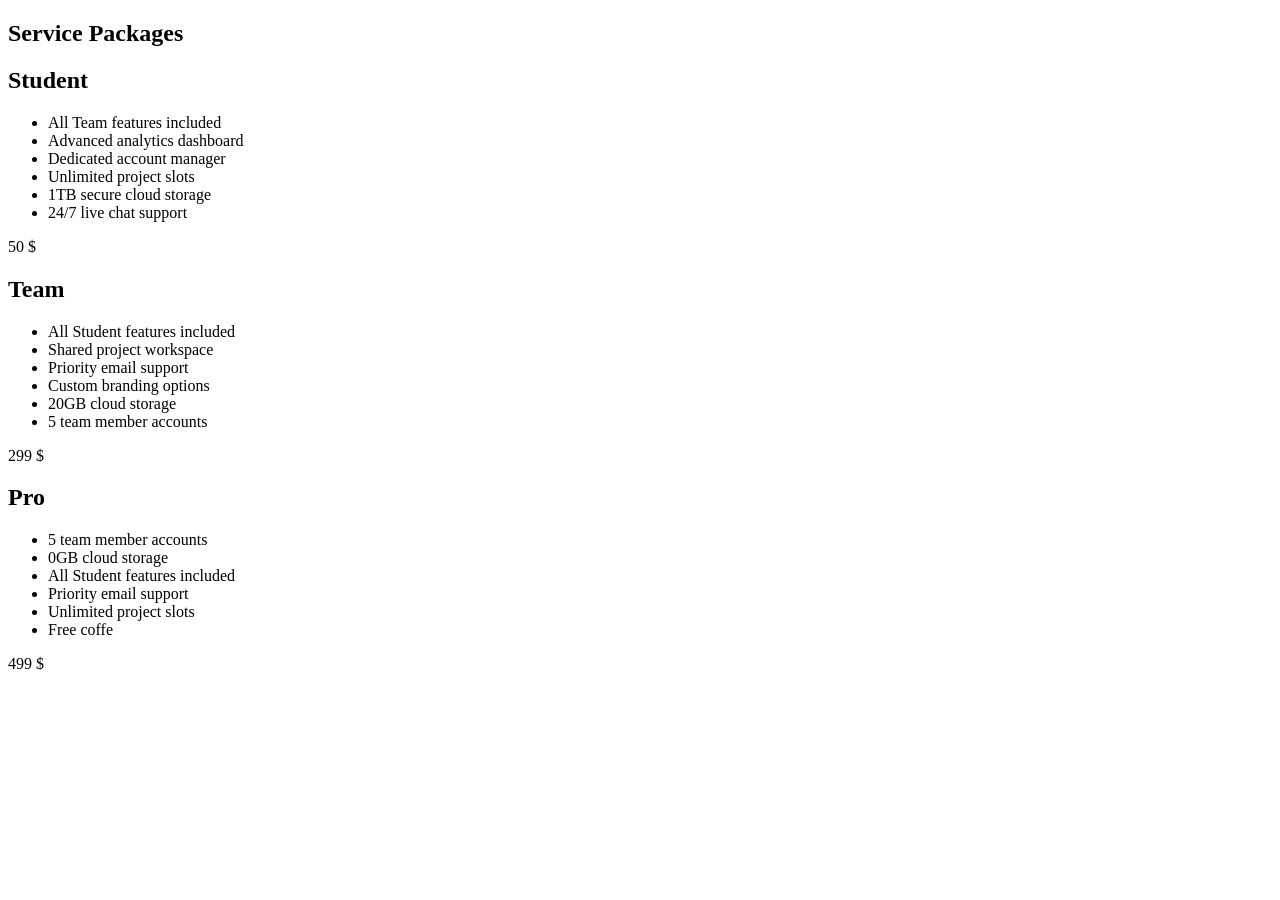
==== home-work-1/index.html @ 07d3e182 "home-work-1" ====
<!DOCTYPE html>
<html>
  <head>
    <meta charset="UTF-8">
    <title>My home work</title>
    <link rel="stylesheet" href="css/style.css">
  </head>

  <body>

<main class="content"><main>
    <section class="packages">

        <h1 class="packages-title">Service Packages</h1>

        <div class="all_packages">   
            <div class="card">
                <h2>Student</h2>
        <ul>
            <li>All Team features included</li>
            <li>Advanced analytics dashboard</li>
            <li>Dedicated account manager</li>
            <li>Unlimited project slots</li>
            <li>1TB secure cloud storage</li>
            <li>24/7 live chat support</li>
        </ul>
        <div class="price">
            <div class="price-content">
                <span class="amount">50</span>
                <span class="currency">$</span>
            </div>
        </div>
            </div>
   
            <div class="card">
                <h2>Team</h2>
         <ul>
            <li>All Student features included</li>
            <li>Shared project workspace</li>
            <li>Priority email support</li>
            <li>Custom branding options</li>
            <li>20GB cloud storage</li>
            <li>5 team member accounts</li>
        </ul>
        <div class="price">
            <div class="price-content">
                <span class="amount">299</span>
                <span class="currency">$</span>
            </div>
        </div>     
            </div>

            <div class="card">
                <h2>Pro</h2>
         <ul>
            <li>5 team member accounts</li>
            <li>0GB cloud storage</li>
            <li>All Student features included</li>
            <li>Priority email support</li>
            <li>Unlimited project slots</li>
            <li>Free coffe</li>
        </ul>

        <div class="price">
            <div class="price-content">
                <span class="amount">499</span>
                <span class="currency">$</span>
            </div>
        </div>      
            </div> 
        </div>

    </section>
</main>
  </body>

</html>
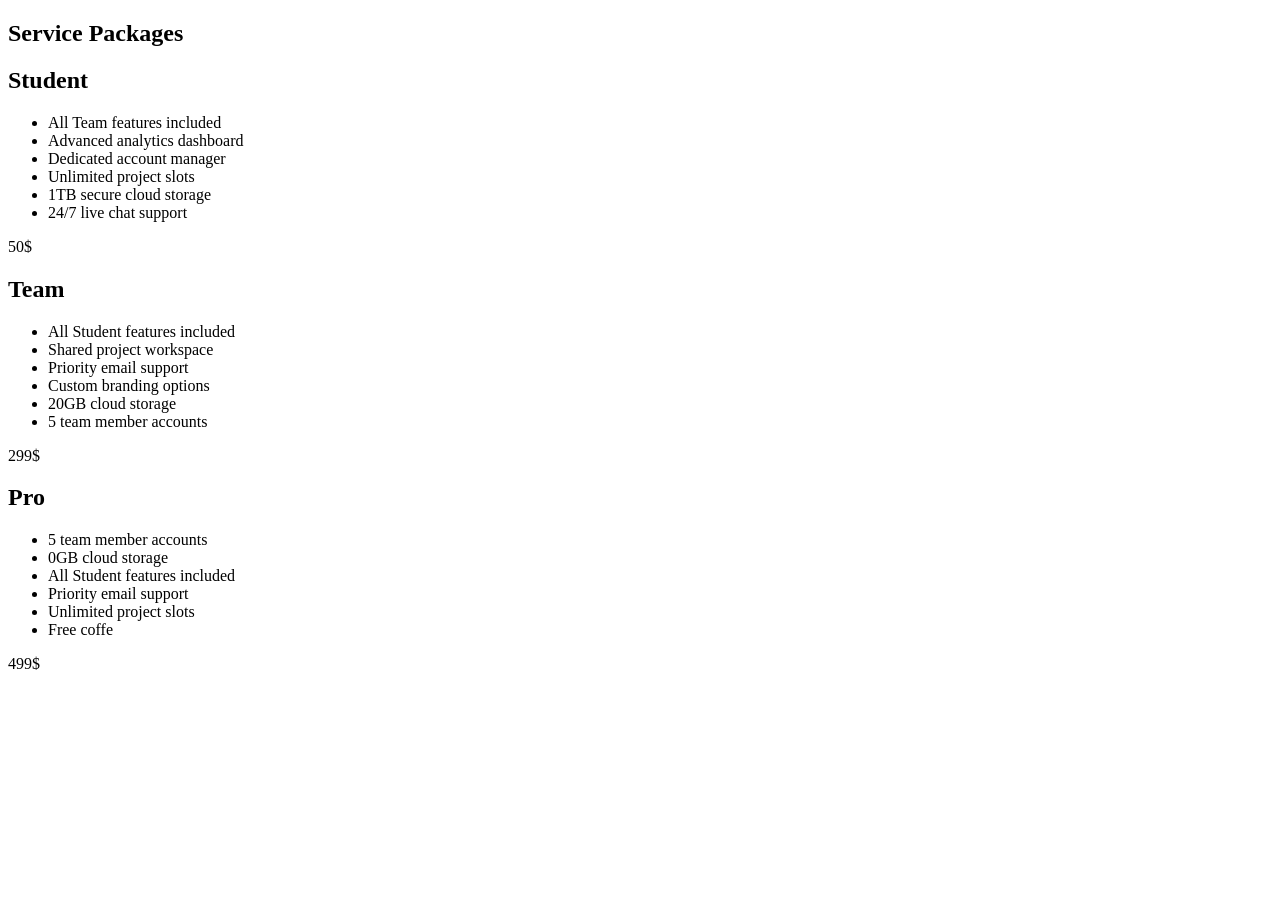
==== commit ae565551: "First fixes" ====
--- a/home-work-1/index.html
+++ b/home-work-1/index.html
@@ -1,77 +1,64 @@
 <!DOCTYPE html>
-<html>
+<html lang="en">
   <head>
-    <meta charset="UTF-8">
+    <meta charset="UTF-8" />
     <title>My home work</title>
-    <link rel="stylesheet" href="css/style.css">
+    <link rel="stylesheet" href="css/style.css" />
   </head>
-
   <body>
-
-<main class="content"><main>
-    <section class="packages">
-
+    <main class="content">
+      <section class="packages">
         <h1 class="packages-title">Service Packages</h1>
 
-        <div class="all_packages">   
-            <div class="card">
-                <h2>Student</h2>
-        <ul>
-            <li>All Team features included</li>
-            <li>Advanced analytics dashboard</li>
-            <li>Dedicated account manager</li>
-            <li>Unlimited project slots</li>
-            <li>1TB secure cloud storage</li>
-            <li>24/7 live chat support</li>
-        </ul>
-        <div class="price">
-            <div class="price-content">
-                <span class="amount">50</span>
-                <span class="currency">$</span>
+        <div class="all_packages">
+          <div class="card">
+            <h2 class="card-title">Student</h2>
+            <ul>
+              <li>All Team features included</li>
+              <li>Advanced analytics dashboard</li>
+              <li>Dedicated account manager</li>
+              <li>Unlimited project slots</li>
+              <li>1TB secure cloud storage</li>
+              <li>24/7 live chat support</li>
+            </ul>
+            <div class="price">
+              <span class="amount">50<span class="currency">$</span> </span>
             </div>
+          </div>
+
+          <div class="card">
+            <h2 class="card-title">Team</h2>
+            <ul>
+              <li>All Student features included</li>
+              <li>Shared project workspace</li>
+              <li>Priority email support</li>
+              <li>Custom branding options</li>
+              <li>20GB cloud storage</li>
+              <li>5 team member accounts</li>
+            </ul>
+
+            <div class="price">
+              <span class="amount">299<span class="currency">$</span> </span>
+            </div>
+          </div>
+
+          <div class="card">
+            <h2 class="card-title">Pro</h2>
+            <ul>
+              <li>5 team member accounts</li>
+              <li>0GB cloud storage</li>
+              <li>All Student features included</li>
+              <li>Priority email support</li>
+              <li>Unlimited project slots</li>
+              <li>Free coffe</li>
+            </ul>
+
+            <div class="price">
+              <span class="amount">499<span class="currency">$</span> </span>
+            </div>
+          </div>
         </div>
-            </div>
-   
-            <div class="card">
-                <h2>Team</h2>
-         <ul>
-            <li>All Student features included</li>
-            <li>Shared project workspace</li>
-            <li>Priority email support</li>
-            <li>Custom branding options</li>
-            <li>20GB cloud storage</li>
-            <li>5 team member accounts</li>
-        </ul>
-        <div class="price">
-            <div class="price-content">
-                <span class="amount">299</span>
-                <span class="currency">$</span>
-            </div>
-        </div>     
-            </div>
-
-            <div class="card">
-                <h2>Pro</h2>
-         <ul>
-            <li>5 team member accounts</li>
-            <li>0GB cloud storage</li>
-            <li>All Student features included</li>
-            <li>Priority email support</li>
-            <li>Unlimited project slots</li>
-            <li>Free coffe</li>
-        </ul>
-
-        <div class="price">
-            <div class="price-content">
-                <span class="amount">499</span>
-                <span class="currency">$</span>
-            </div>
-        </div>      
-            </div> 
-        </div>
-
-    </section>
-</main>
+      </section>
+    </main>
   </body>
-
-</html>+</html>
